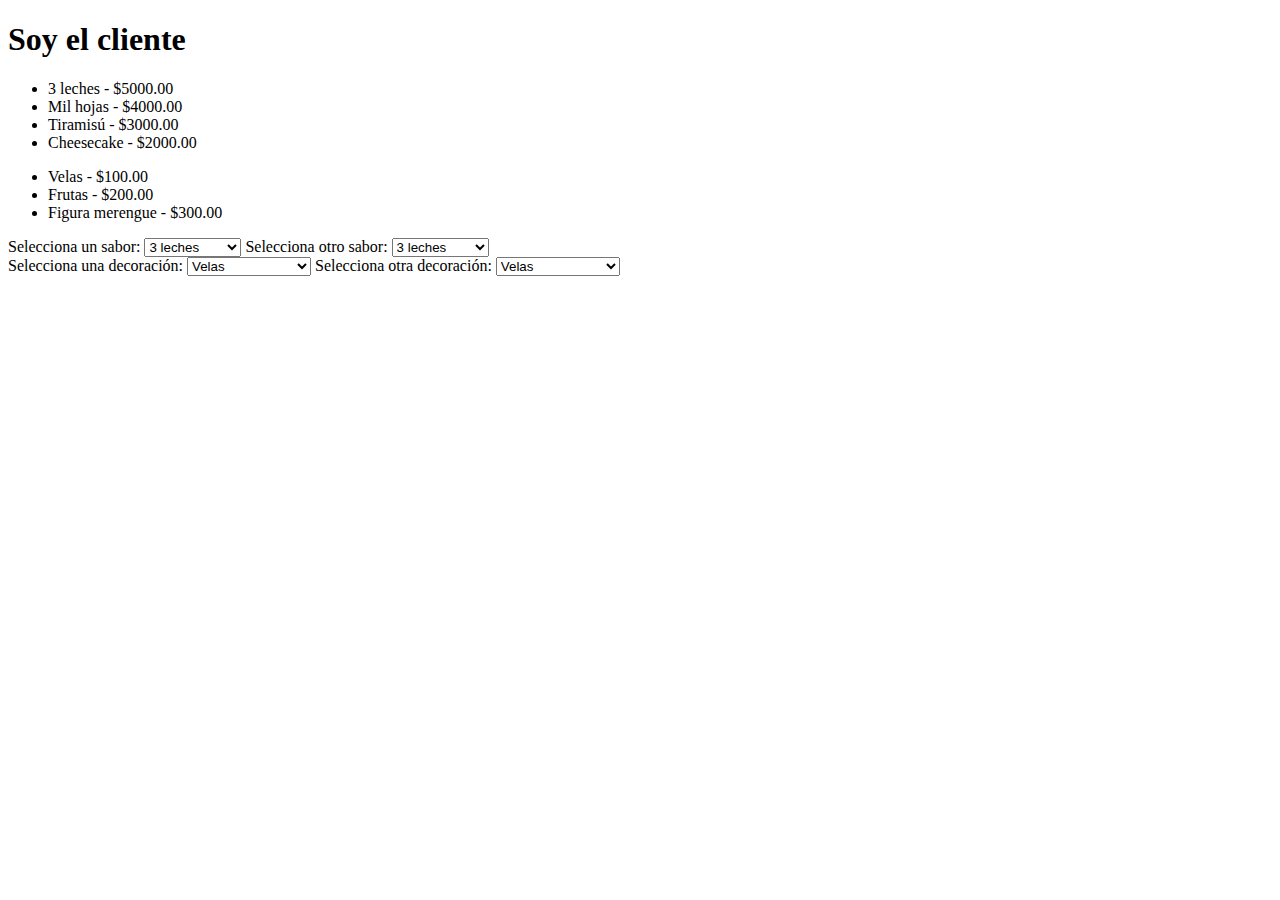
==== cliente.html @ b3a8ef7d "add: client html page" ====
<!DOCTYPE html>
<html lang="en">
<head>
    <meta charset="UTF-8">
    <meta http-equiv="X-UA-Compatible" content="IE=edge">
    <meta name="viewport" content="width=device-width, initial-scale=1.0">
    <title>Document</title>
</head>
<body>
    <h1>Soy el cliente</h1>
    <section id="flavors">
        <ul>
            <li>3 leches - $5000.00</li>
            <li>Mil hojas - $4000.00</li>
            <li>Tiramisú - $3000.00</li>
            <li>Cheesecake - $2000.00</li>
        </ul>
    </section>
    <section id="decoration">
        <ul>
            <li>Velas - $100.00</li>
            <li>Frutas - $200.00</li>
            <li>Figura merengue - $300.00</li>
        </ul>
    </section>
    <section id="combinations">
        <form action="">
            <label for="falvors">Selecciona un sabor:</label>
            <select name="flavors" id="flavors">
                <option value="3leches">3 leches</option>
                <option value="1000hojas">Mil hojas</option>
                <option value="tira">Tiramisú</option>
                <option value="cheese">Cheesecake</option>
            </select>
            <label for="falvors">Selecciona otro sabor:</label>
            <select name="flavors" id="flavors">
                <option value="3leches">3 leches</option>
                <option value="1000hojas">Mil hojas</option>
                <option value="tira">Tiramisú</option>
                <option value="cheese">Cheesecake</option>
            </select>
            <br>
            <label for="falvors">Selecciona una decoración:</label>
            <select name="flavors" id="flavors">
                <option value="candles">Velas</option>
                <option value="fruit">Frutas</option>
                <option value="figure">Figura merengue</option>
            </select>
            <label for="falvors">Selecciona otra decoración:</label>
            <select name="flavors" id="flavors">
                <option value="candles">Velas</option>
                <option value="fruit">Frutas</option>
                <option value="figure">Figura merengue</option>
            </select>
        </form>
        <form action=""></form>
    </section>
</body>
</html>
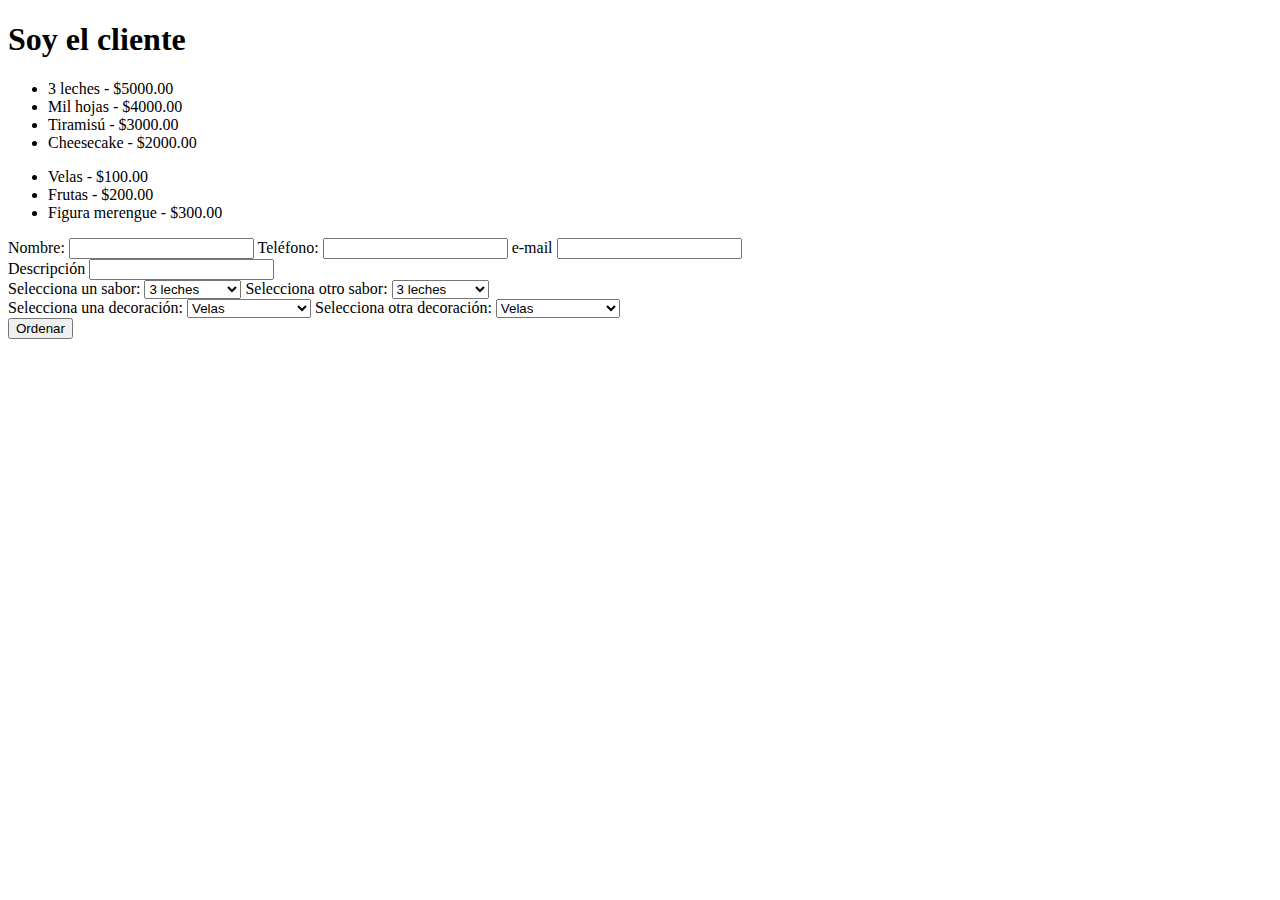
==== commit 22576db7: "add: cake form" ====
--- a/cliente.html
+++ b/cliente.html
@@ -23,9 +23,19 @@
             <li>Figura merengue - $300.00</li>
         </ul>
     </section>
-    <section id="combinations">
-        <form action="">
-            <label for="falvors">Selecciona un sabor:</label>
+
+    <form action="./pedido.html" method="post">
+        <label for="name">Nombre:</label>
+        <input type="text" name="name" id="name">
+        <label for="tel">Teléfono:</label>
+        <input type="number" name="tel" id="tel">
+        <label for="email">e-mail</label>
+        <input type="email" name="email" id="email">
+        <br>
+        <label for="description">Descripción</label>
+        <input type="text" name="description" id="description">
+        <br>
+        <label for="falvors">Selecciona un sabor:</label>
             <select name="flavors" id="flavors">
                 <option value="3leches">3 leches</option>
                 <option value="1000hojas">Mil hojas</option>
@@ -40,20 +50,20 @@
                 <option value="cheese">Cheesecake</option>
             </select>
             <br>
-            <label for="falvors">Selecciona una decoración:</label>
-            <select name="flavors" id="flavors">
+            <label for="falvor1">Selecciona una decoración:</label>
+            <select name="flavor1" id="flavor1">
                 <option value="candles">Velas</option>
                 <option value="fruit">Frutas</option>
                 <option value="figure">Figura merengue</option>
             </select>
-            <label for="falvors">Selecciona otra decoración:</label>
-            <select name="flavors" id="flavors">
+            <label for="falvor2">Selecciona otra decoración:</label>
+            <select name="flavor2" id="flavor2">
                 <option value="candles">Velas</option>
                 <option value="fruit">Frutas</option>
                 <option value="figure">Figura merengue</option>
             </select>
-        </form>
-        <form action=""></form>
-    </section>
+            <br>
+            <input type="submit" value="Ordenar">
+    </form>
 </body>
 </html>